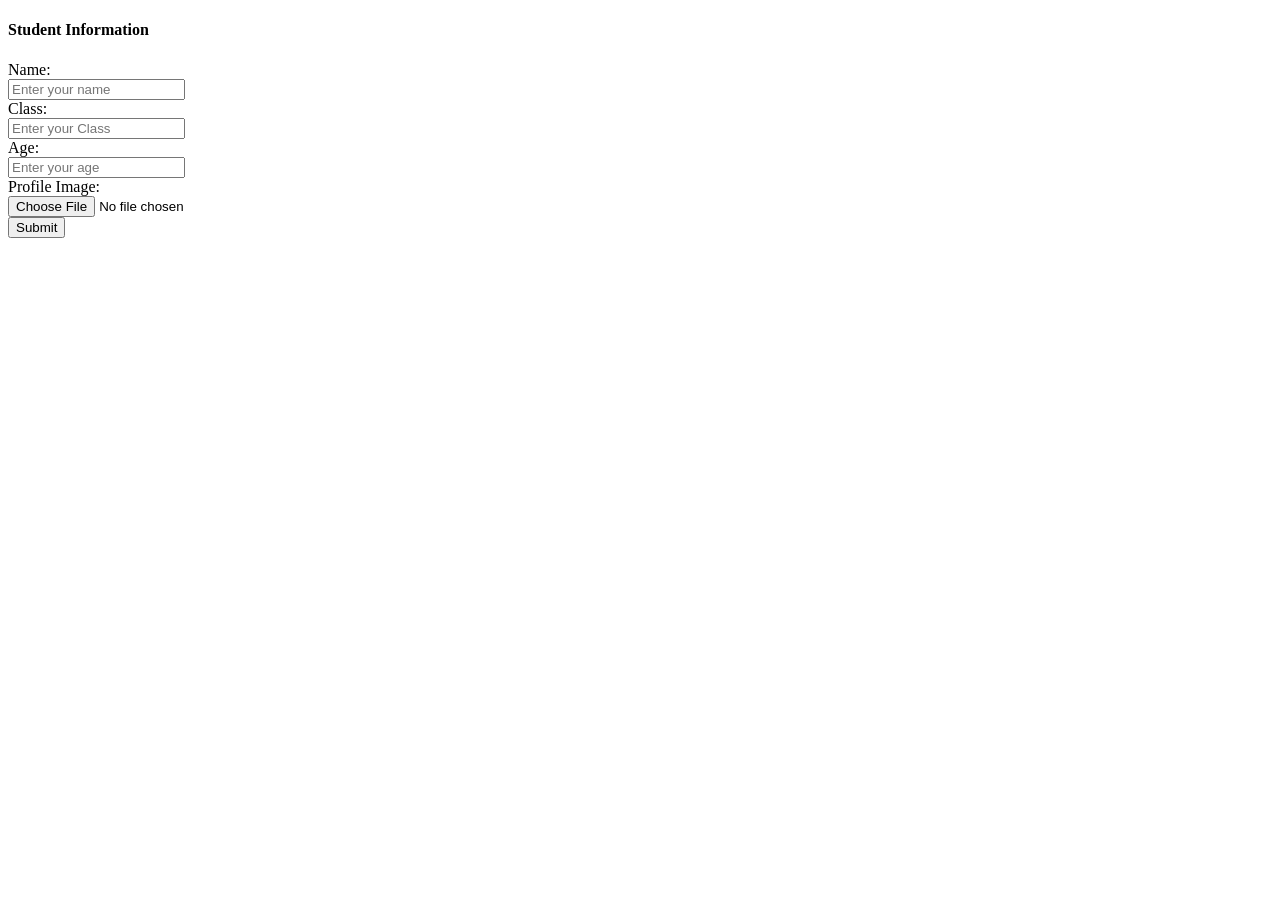
==== new.html @ 178ce016 "New File" ====
<!DOCTYPE html>
<html lang="en">
<head>
    <meta charset="UTF-8">
    <meta name="viewport" content="width=device-width, initial-scale=1.0">
    <title>Document</title>
</head>
<body>
    <h4>Student Information</h4>
    <form action="">
        <label for="">Name:</label><br>
        <input type="text" placeholder="Enter your name"><br>

        <label for="">Class:</label><br>
        <input type="text" placeholder="Enter your Class"><br>

        <label for="">Age:</label><br>
        <input type="number" placeholder="Enter your age"><br>

        <label for="">Profile Image:</label><br>
        <input type="file"><br>

        <button type="submit">Submit</button>
    </form>
</body>
</html>
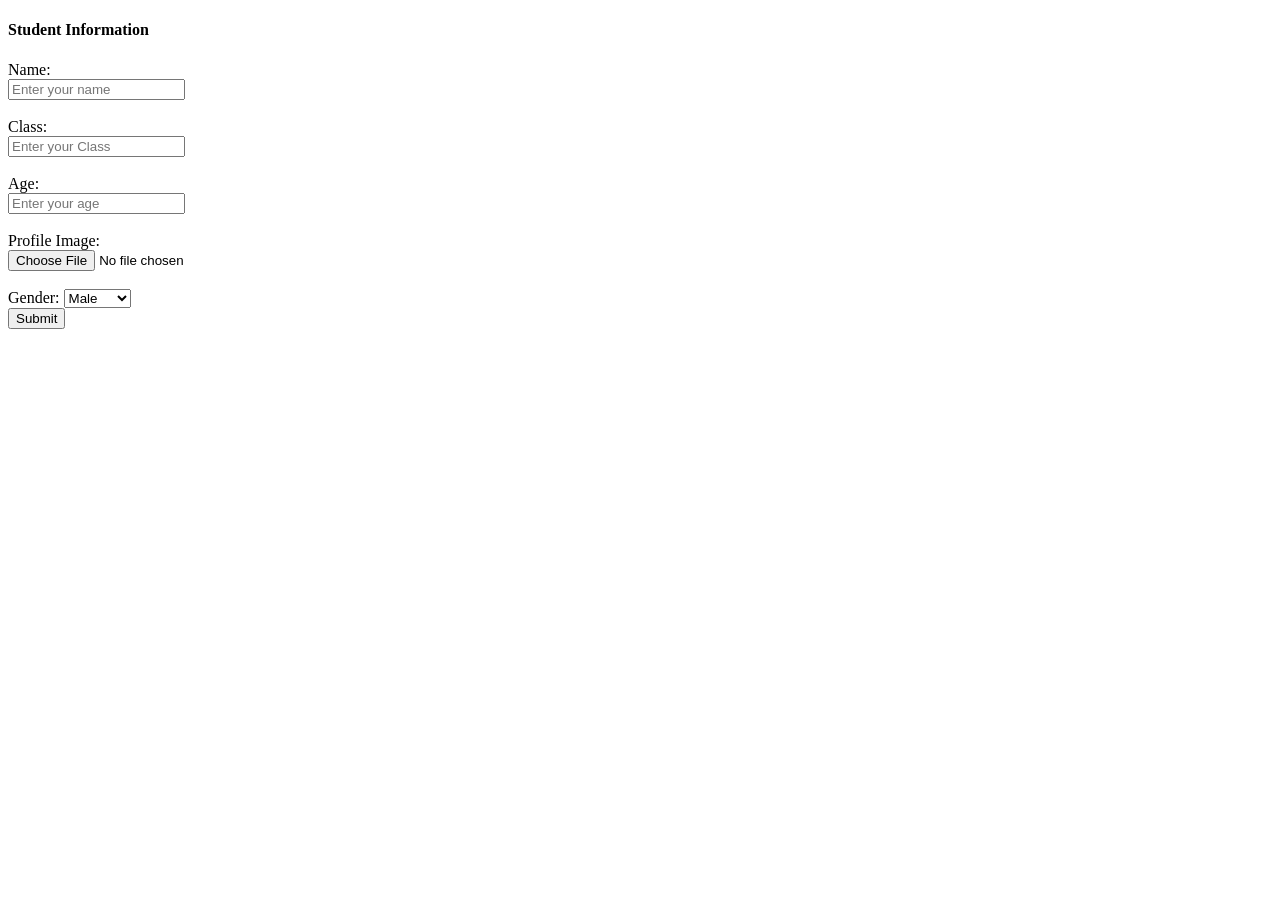
==== commit 0673dd77: "Update" ====
--- a/new.html
+++ b/new.html
@@ -10,15 +10,21 @@
     <form action="">
         <label for="">Name:</label><br>
         <input type="text" placeholder="Enter your name"><br>
-
+        <br>
         <label for="">Class:</label><br>
         <input type="text" placeholder="Enter your Class"><br>
-
+        <br>
         <label for="">Age:</label><br>
         <input type="number" placeholder="Enter your age"><br>
-
+        <br>
         <label for="">Profile Image:</label><br>
         <input type="file"><br>
+        <br>
+        <label for="">Gender:</label>
+        <select name="" id="">
+            <option value="M">Male</option>
+            <option value="F">Female</option>
+        </select><br>
 
         <button type="submit">Submit</button>
     </form>
